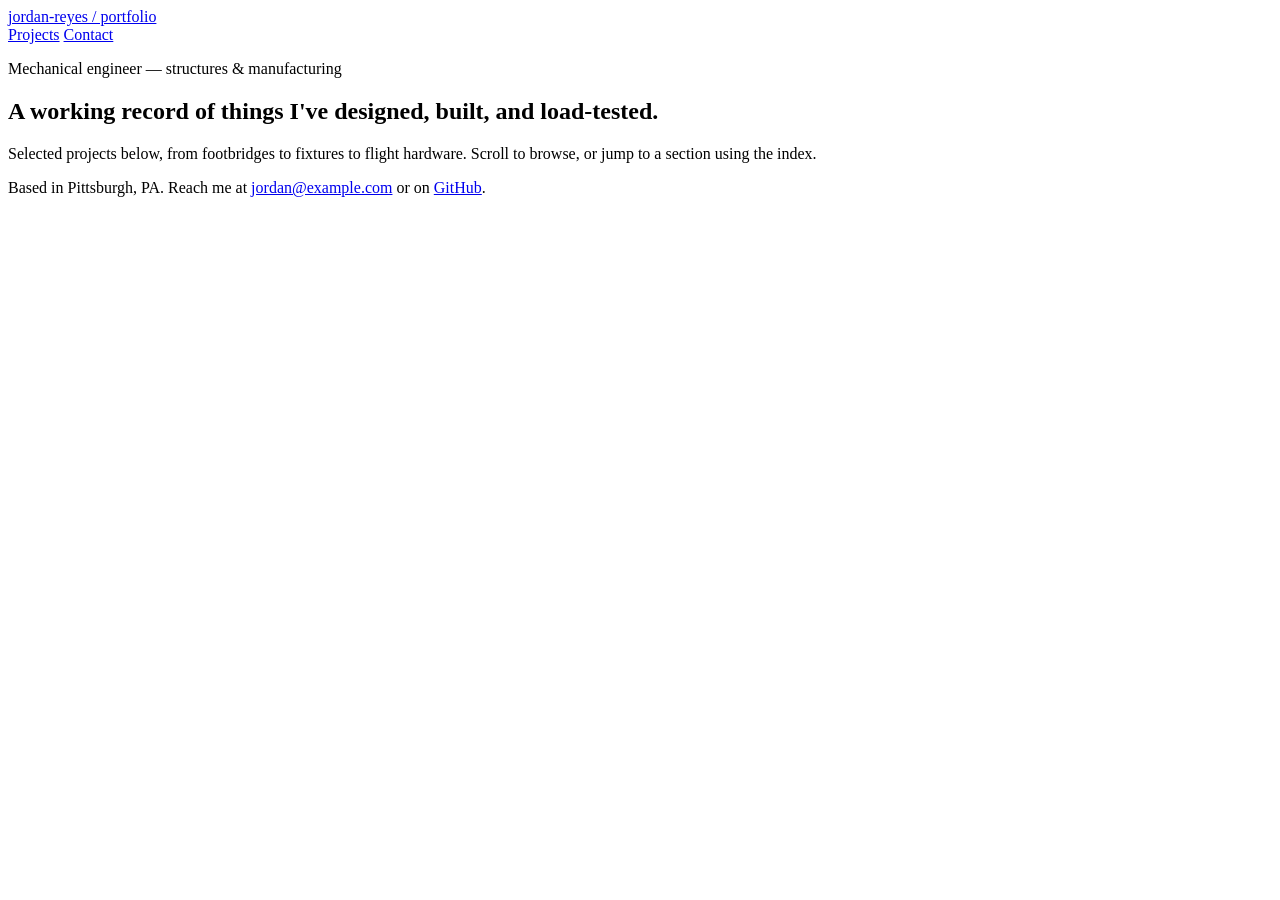
==== index.html @ 0681a254 "Initial site design Template placed down" ====
<!DOCTYPE html>
<html lang="en">
<head>
  <meta charset="UTF-8" />
  <meta name="viewport" content="width=device-width, initial-scale=1.0" />
  <title>Jordan Reyes — Engineering Portfolio</title>
  <meta name="description" content="Selected engineering projects: structural, manufacturing, and aerospace work." />
  <link rel="preconnect" href="https://fonts.googleapis.com">
  <link href="https://fonts.googleapis.com/css2?family=Space+Grotesk:wght@500;600;700&family=IBM+Plex+Sans:wght@400;500&family=IBM+Plex+Mono:wght@400;500&display=swap" rel="stylesheet">
  <link rel="stylesheet" href="css/style.css" />
</head>
<body>

  <header class="topbar">
    <a class="mark" href="index.html">jordan-reyes / portfolio</a>
    <nav>
      <a href="#truss-bridge">Projects</a>
      <a href="mailto:jordan@example.com">Contact</a>
    </nav>
  </header>

  <section class="hero">
    <div class="hero-inner">
      <p class="role">Mechanical engineer — structures &amp; manufacturing</p>
      <h1>A working record of things I've designed, built, and load-tested.</h1>
      <p>Selected projects below, from footbridges to fixtures to flight hardware. Scroll to browse, or jump to a section using the index.</p>
    </div>
  </section>

  <div class="page-body">
    <nav class="index-rail" id="index-rail" aria-label="Project index">
      <!-- populated by js/main.js from js/projects.js -->
    </nav>

    <main id="project-list">
      <!-- project sections populated by js/main.js from js/projects.js -->
    </main>
  </div>

  <footer>
    <p>Based in Pittsburgh, PA. Reach me at <a href="mailto:jordan@example.com">jordan@example.com</a> or on <a href="https://github.com/">GitHub</a>.</p>
  </footer>

  <script src="js/projects.js"></script>
  <script src="js/main.js"></script>
</body>
</html>
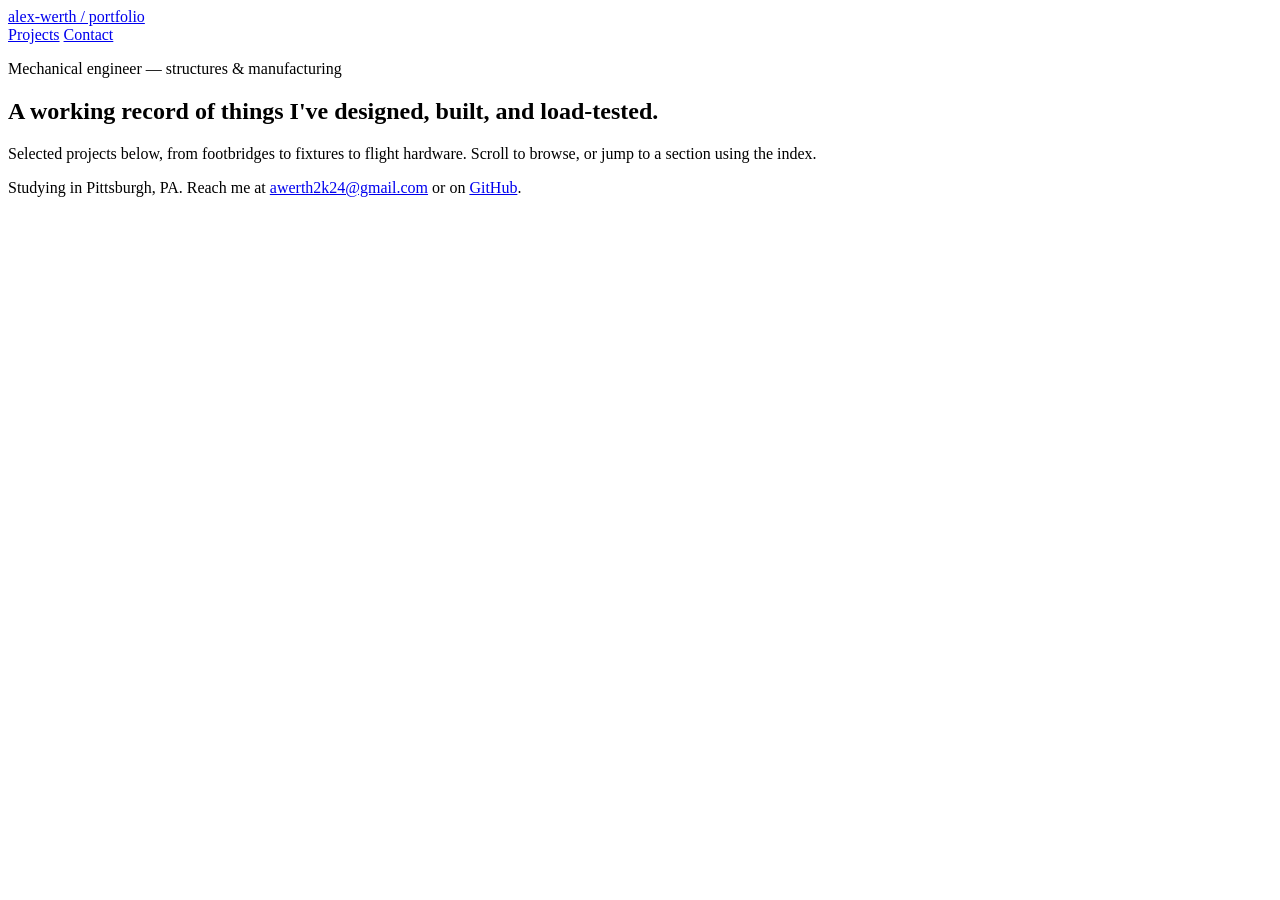
==== commit cb8cb646: "Name changes and let's see if it works" ====
--- a/index.html
+++ b/index.html
@@ -3,8 +3,8 @@
 <head>
   <meta charset="UTF-8" />
   <meta name="viewport" content="width=device-width, initial-scale=1.0" />
-  <title>Jordan Reyes — Engineering Portfolio</title>
-  <meta name="description" content="Selected engineering projects: structural, manufacturing, and aerospace work." />
+  <title>Alex Werth — Engineering Portfolio</title>
+  <meta name="description" content="Selected engineering and personal projects." />
   <link rel="preconnect" href="https://fonts.googleapis.com">
   <link href="https://fonts.googleapis.com/css2?family=Space+Grotesk:wght@500;600;700&family=IBM+Plex+Sans:wght@400;500&family=IBM+Plex+Mono:wght@400;500&display=swap" rel="stylesheet">
   <link rel="stylesheet" href="css/style.css" />
@@ -12,10 +12,10 @@
 <body>
 
   <header class="topbar">
-    <a class="mark" href="index.html">jordan-reyes / portfolio</a>
+    <a class="mark" href="index.html">alex-werth / portfolio</a>
     <nav>
       <a href="#truss-bridge">Projects</a>
-      <a href="mailto:jordan@example.com">Contact</a>
+      <a href="mailto:awerth2k24@gmail.com">Contact</a>
     </nav>
   </header>
 
@@ -38,7 +38,7 @@
   </div>
 
   <footer>
-    <p>Based in Pittsburgh, PA. Reach me at <a href="mailto:jordan@example.com">jordan@example.com</a> or on <a href="https://github.com/">GitHub</a>.</p>
+    <p>Studying in Pittsburgh, PA. Reach me at <a href="mailto:awerth2k24@gmail.com">awerth2k24@gmail.com</a> or on <a href="https://github.com/">GitHub</a>.</p>
   </footer>
 
   <script src="js/projects.js"></script>
